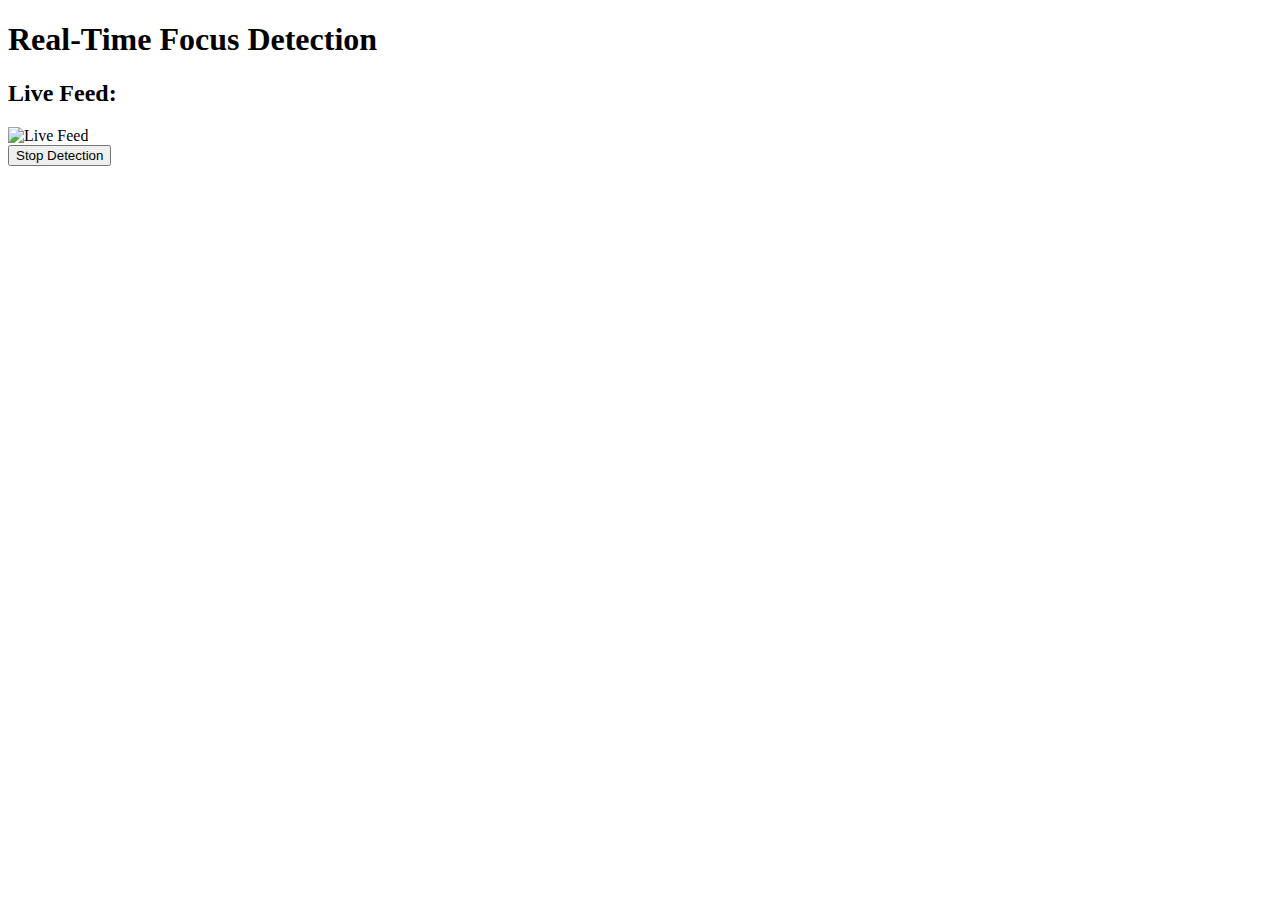
==== templates/index.html @ 7c7ddd50 "Add files via upload" ====
<!DOCTYPE html>
<html lang="en">
<head>
    <meta charset="UTF-8">
    <meta name="viewport" content="width=device-width, initial-scale=1.0">
    <title>Focus Detection</title>
</head>
<body>
    <h1>Real-Time Focus Detection</h1>
    <div>
        <h2>Live Feed:</h2>
        <img src="/video_feed" alt="Live Feed" style="width: 100%; max-width: 640px; height: auto;">
    </div>
    <form action="/shutdown" method="get">
        <button type="submit">Stop Detection</button>
    </form>
</body>
</html>
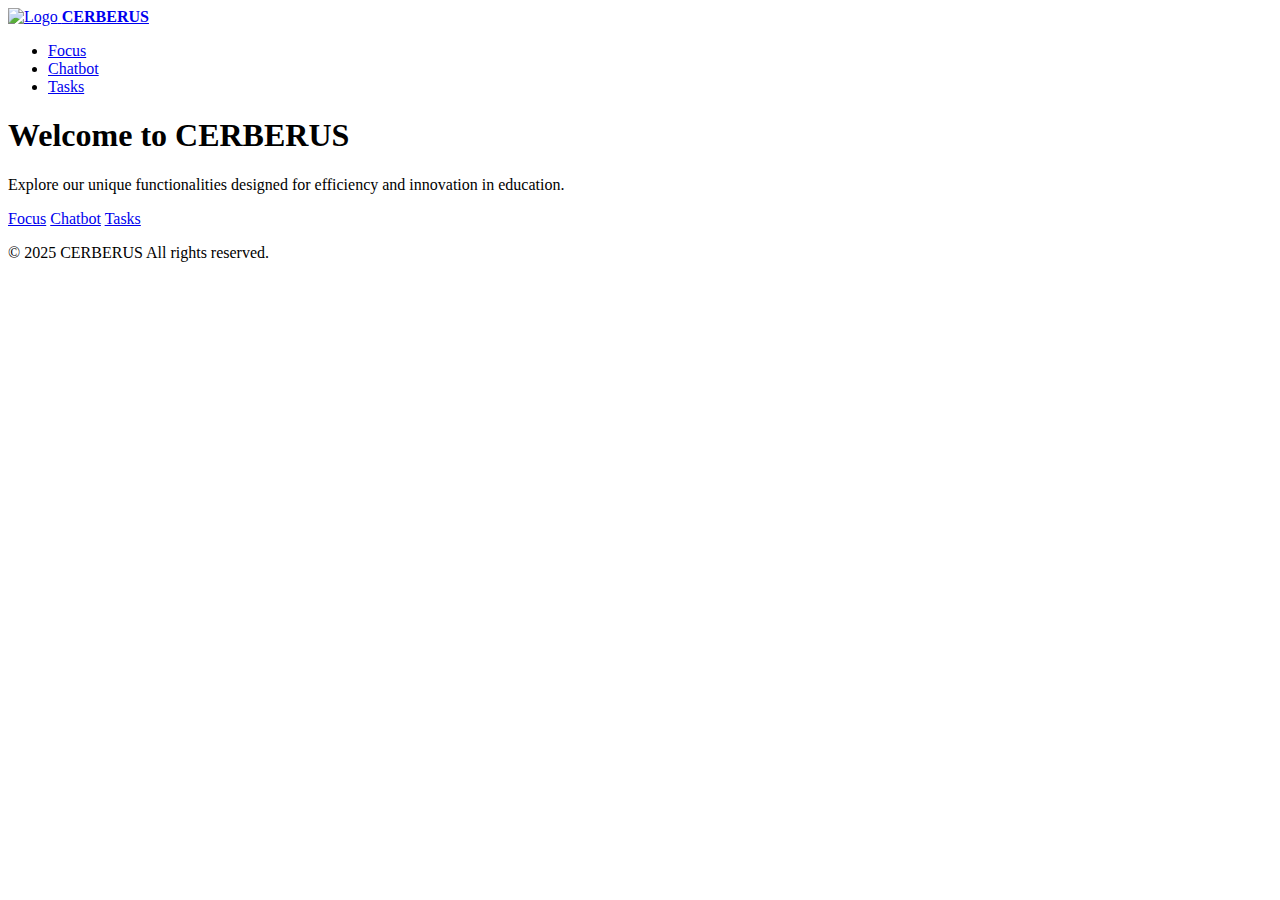
==== commit 37d32ff2: "Add files via upload" ====
--- a/templates/index.html
+++ b/templates/index.html
@@ -1,18 +1,42 @@
-<!DOCTYPE html>
-<html lang="en">
-<head>
-    <meta charset="UTF-8">
-    <meta name="viewport" content="width=device-width, initial-scale=1.0">
-    <title>Focus Detection</title>
-</head>
-<body>
-    <h1>Real-Time Focus Detection</h1>
-    <div>
-        <h2>Live Feed:</h2>
-        <img src="/video_feed" alt="Live Feed" style="width: 100%; max-width: 640px; height: auto;">
-    </div>
-    <form action="/shutdown" method="get">
-        <button type="submit">Stop Detection</button>
-    </form>
-</body>
-</html>
+<!DOCTYPE html>
+<html lang="en">
+<head>
+    <meta charset="UTF-8">
+    <meta name="viewport" content="width=device-width, initial-scale=1.0">
+    <title>CERBERUS</title>
+    <link rel="stylesheet" href="{{ url_for('static', filename='css/style.css') }}">
+</head>
+<body>
+    <header class="header">
+        <div class="logo">
+            <a href="/">
+                <img src="/static/logo.png" alt="Logo" id="logo">
+                <strong>C<span>ERBERUS</span></strong>
+            </a>
+        </div>
+        <nav class="nav">
+            <ul class="nav-list">
+                <li><a href="/focus">Focus</a></li>
+                <li><a href="/chatbot">Chatbot</a></li>
+                <li><a href="/calender">Tasks</a></li>
+            </ul>
+        </nav>
+    </header>
+
+    <main class="main-content">
+        <section class="hero">
+            <h1>Welcome to CERBERUS</h1>
+            <p>Explore our unique functionalities designed for efficiency and innovation in education.</p>
+            <div class="cta-buttons">
+                <a href="/focus" class="cta-button">Focus</a>
+                <a href="/chatbot" class="cta-button">Chatbot</a>
+                <a href="/calender" class="cta-button">Tasks</a>
+            </div>
+        </section>
+    </main>
+
+    <footer class="footer">
+        <p>© 2025 CERBERUS All rights reserved.</p>
+    </footer>
+</body>
+</html>